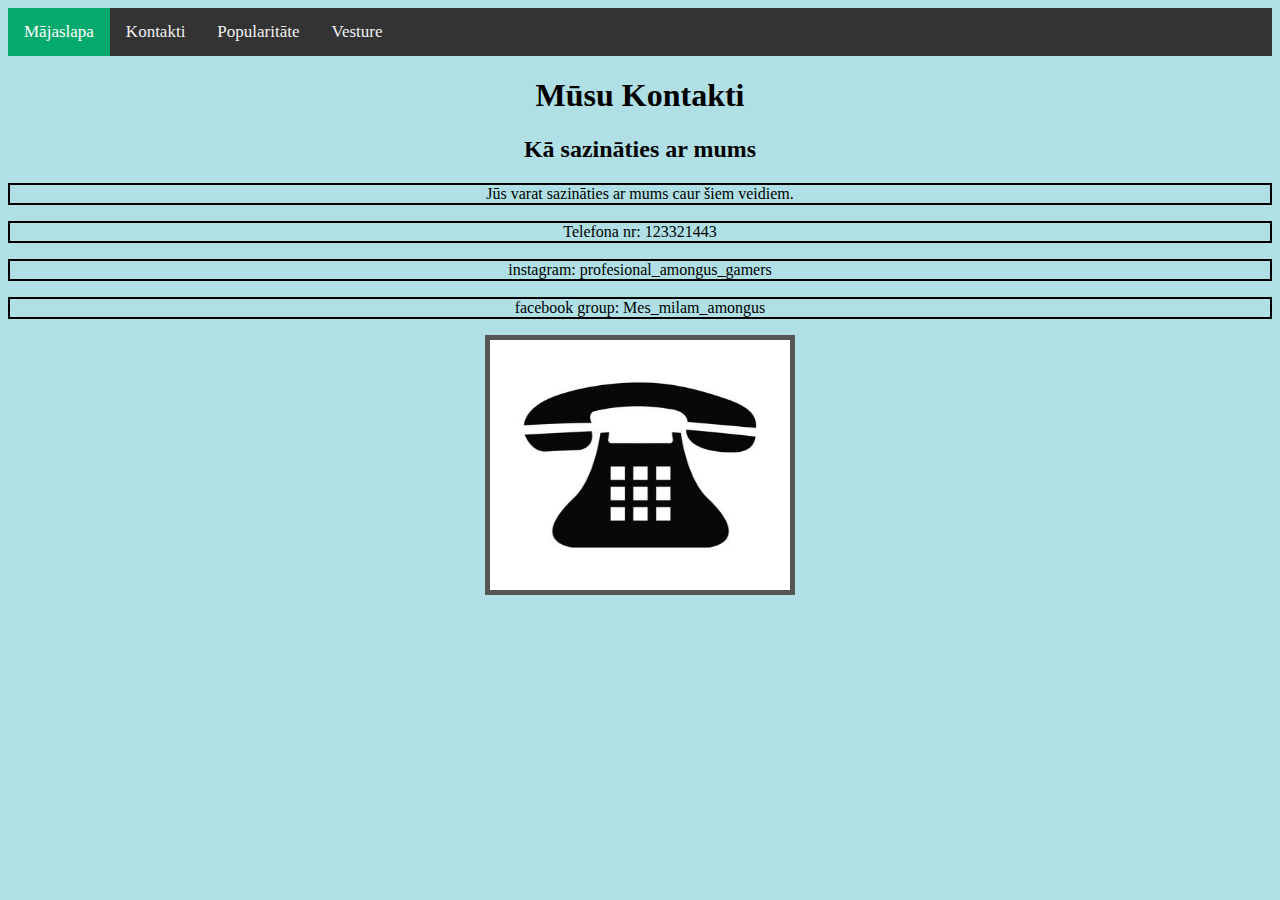
==== ManaLapa/kontakti.html @ 912ac874 "Add files via upload" ====
<!DOCTYPE html>
<html>

<head>
    <style>
        img {
  border: 5px solid #555;
}
         p.solid {border-style: solid;}
         h1 {text-align: center;}
 h2 {text-align: center;}
 p {text-align: center;}
 iframe {text-align: center;}
 img {text-align: center;}
    </style>
    <link href="style.css" rel="stylesheet" type="text/css" />
<title>between us</title>
</head>
<body>
    <div class="topnav">
        <a class="active" href="index.html">Mājaslapa</a>
        <a href="kontakti.html">Kontakti</a>
        <a href="popularitate.html">Popularitāte</a>
        <a href="Vesture.html">Vesture</a>
      </div>
    
<h1 class="solid">Mūsu Kontakti</h1>
<h2 class="solid">Kā sazināties ar mums</h2>

<p class="solid">
   Jūs varat sazināties ar mums caur šiem veidiem.
</p>
<p class="solid">
Telefona nr: 123321443
</p>
<p class="solid">
    instagram: profesional_amongus_gamers
    </p>
    <p class="solid">
       facebook group: Mes_milam_amongus
        </p>
<center>
<img src="telephone.jpg" alt="telefona simbols" style="width:300px;height:250px;">
</center>
</body>
</html>
---- ManaLapa/style.css ----
body{
    background-color:powderblue
  
}
.topnav {
    background-color: #333;
    overflow: hidden;
  }
  
  /* Style the links inside the navigation bar */
  .topnav a {
    float: left;
    color: #f2f2f2;
    text-align: center;
    padding: 14px 16px;
    text-decoration: none;
    font-size: 17px;
  }
  
  /* Change the color of links on hover */
  .topnav a:hover {
    background-color: #ddd;
    color: black;
  }
  
  /* Add a color to the active/current link */
  .topnav a.active {
    background-color: #04AA6D;
    color: white;
  }
.solid{
  border:2px black;
}
.container {
  display: grid;
  align-items: center; 
  grid-template-columns: 1fr 1fr 1fr;
  column-gap: 5px;
 }
 
 img {
   max-width: 100%;
   max-height:100%;
 }
 
 .text {
   font-size: 19px;
 }
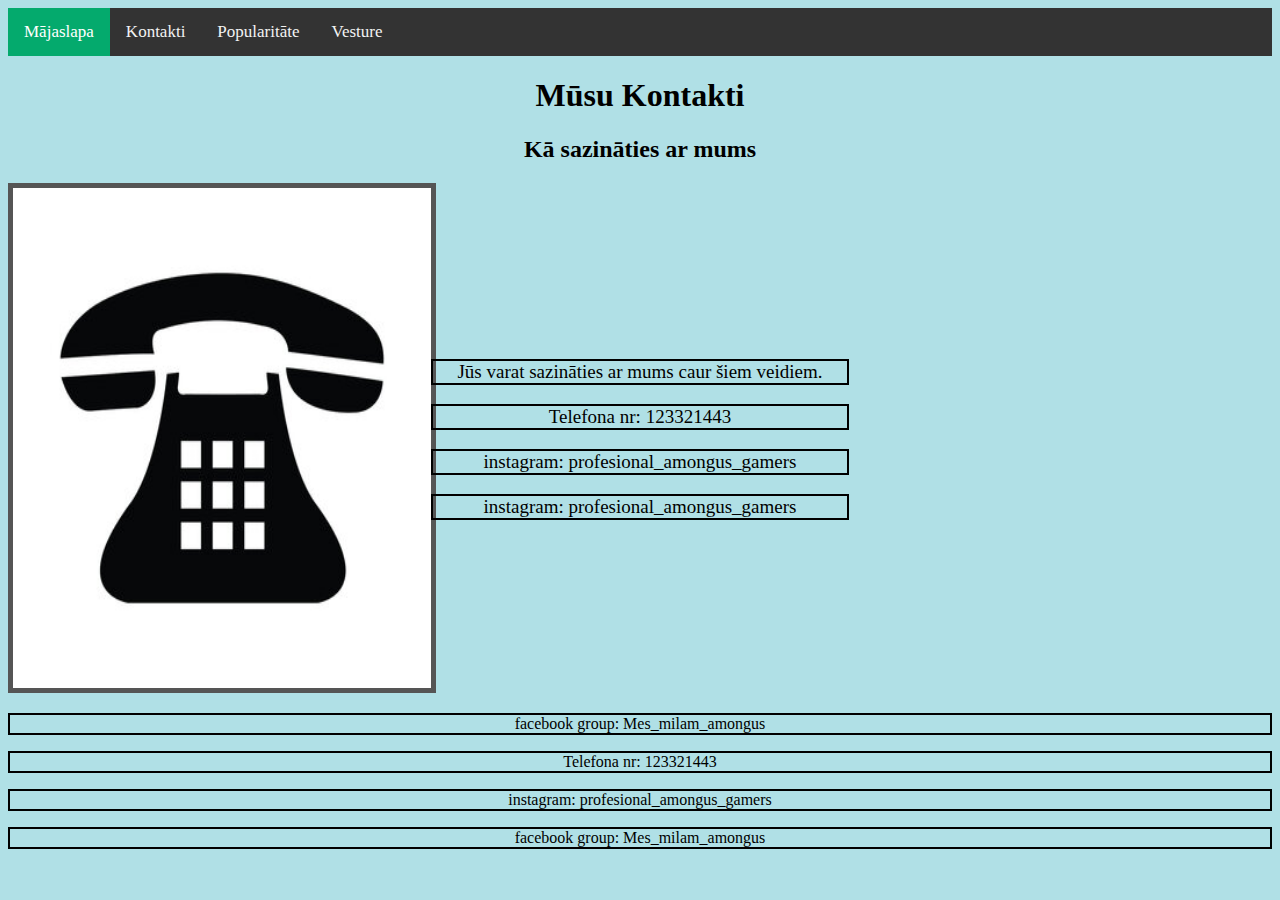
==== commit f4defaae: "Among_us" ====
--- a/ManaLapa/kontakti.html
+++ b/ManaLapa/kontakti.html
@@ -27,8 +27,32 @@
 <h1 class="solid">Mūsu Kontakti</h1>
 <h2 class="solid">Kā sazināties ar mums</h2>
 
+<div class="container">
+    <div class="image">
+       
+      <img src="telephone.jpg" alt="telefons" style="width:700px;height:500px;">
+    
+    </div>
+    <div class="text">
+        
+        <p class="solid">
+            Jūs varat sazināties ar mums caur šiem veidiem.
+        </p>
+    
+        <p class="solid">
+            Telefona nr: 123321443
+            </p>
+            <p class="solid" >
+                instagram: profesional_amongus_gamers
+        </p>
+        <p class="solid" >
+            instagram: profesional_amongus_gamers
+    </p>
+    </div>
+  </div>
+
 <p class="solid">
-   Jūs varat sazināties ar mums caur šiem veidiem.
+    facebook group: Mes_milam_amongus
 </p>
 <p class="solid">
 Telefona nr: 123321443
@@ -39,8 +63,6 @@
     <p class="solid">
        facebook group: Mes_milam_amongus
         </p>
-<center>
-<img src="telephone.jpg" alt="telefona simbols" style="width:300px;height:250px;">
-</center>
+
 </body>
 </html>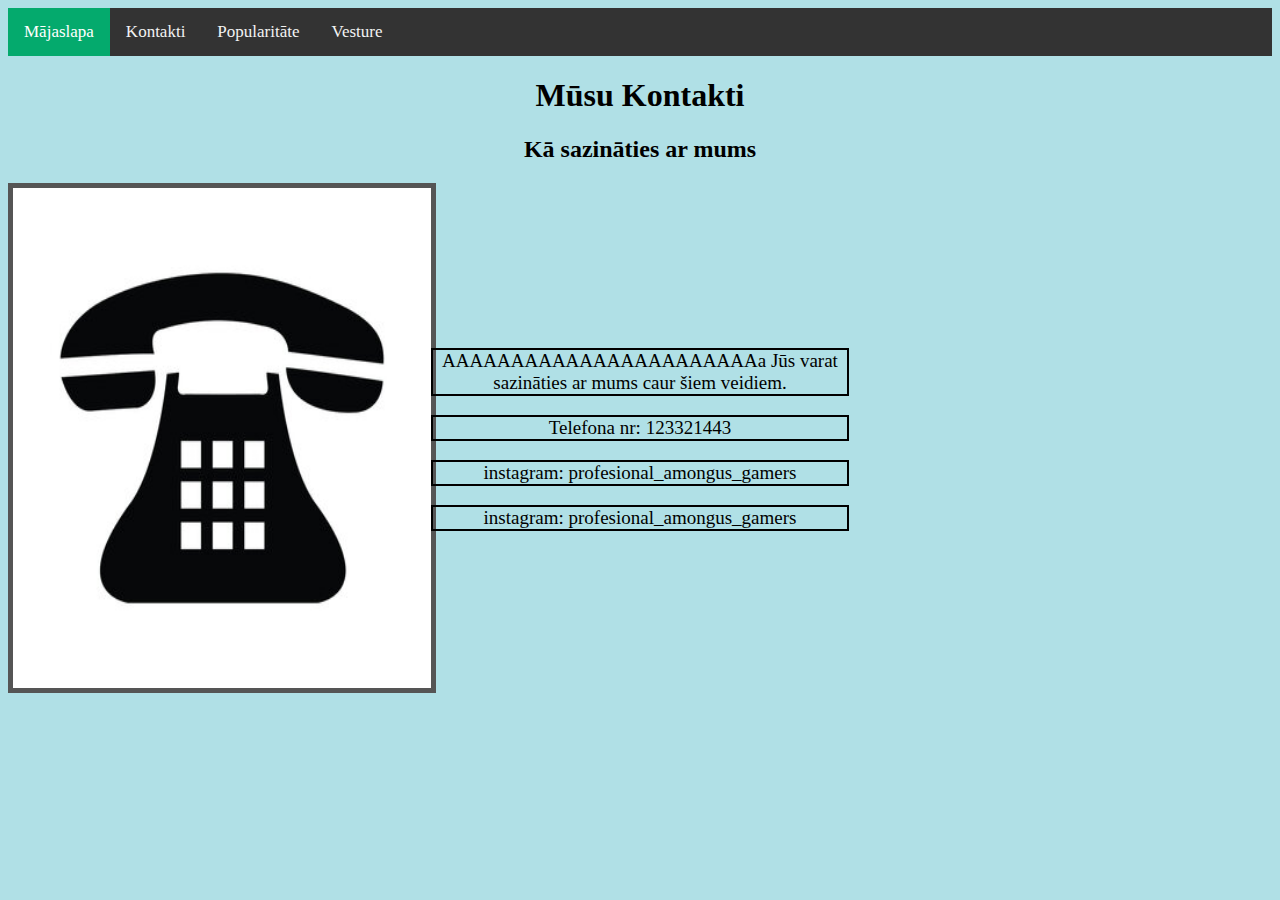
==== commit d3bb93a2: "2. updaic" ====
--- a/ManaLapa/kontakti.html
+++ b/ManaLapa/kontakti.html
@@ -3,6 +3,9 @@
 
 <head>
     <style>
+        .text {
+   font-size: 30px;
+ }
         img {
   border: 5px solid #555;
 }
@@ -36,7 +39,7 @@
     <div class="text">
         
         <p class="solid">
-            Jūs varat sazināties ar mums caur šiem veidiem.
+          AAAAAAAAAAAAAAAAAAAAAAAa  Jūs varat sazināties ar mums caur šiem veidiem.
         </p>
     
         <p class="solid">
@@ -51,18 +54,6 @@
     </div>
   </div>
 
-<p class="solid">
-    facebook group: Mes_milam_amongus
-</p>
-<p class="solid">
-Telefona nr: 123321443
-</p>
-<p class="solid">
-    instagram: profesional_amongus_gamers
-    </p>
-    <p class="solid">
-       facebook group: Mes_milam_amongus
-        </p>
 
 </body>
 </html>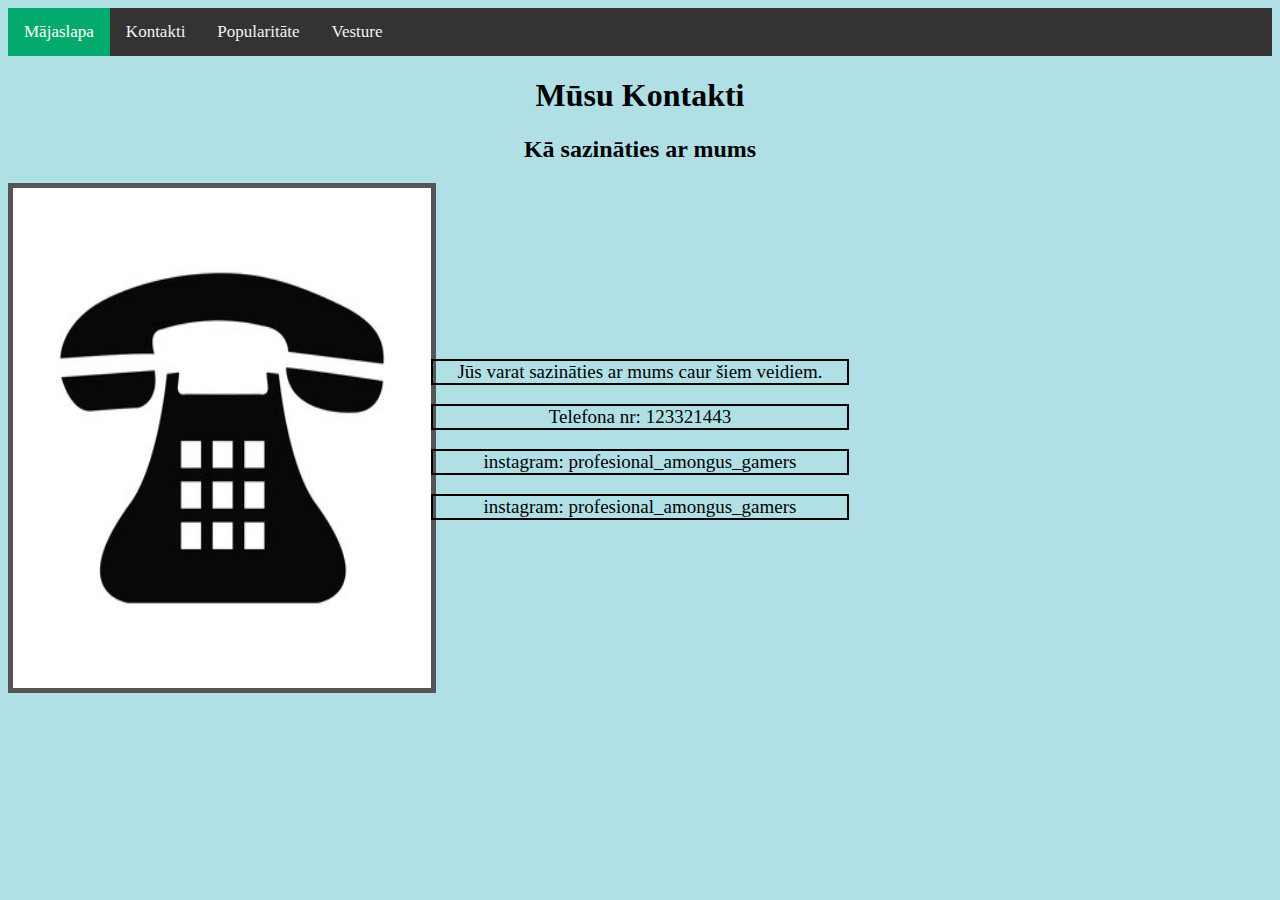
==== commit a569668d: "3." ====
--- a/ManaLapa/kontakti.html
+++ b/ManaLapa/kontakti.html
@@ -3,9 +3,7 @@
 
 <head>
     <style>
-        .text {
-   font-size: 30px;
- }
+        
         img {
   border: 5px solid #555;
 }
@@ -32,14 +30,14 @@
 
 <div class="container">
     <div class="image">
-       
+        <center>
       <img src="telephone.jpg" alt="telefons" style="width:700px;height:500px;">
-    
+    </center>
     </div>
     <div class="text">
         
         <p class="solid">
-          AAAAAAAAAAAAAAAAAAAAAAAa  Jūs varat sazināties ar mums caur šiem veidiem.
+            Jūs varat sazināties ar mums caur šiem veidiem.
         </p>
     
         <p class="solid">
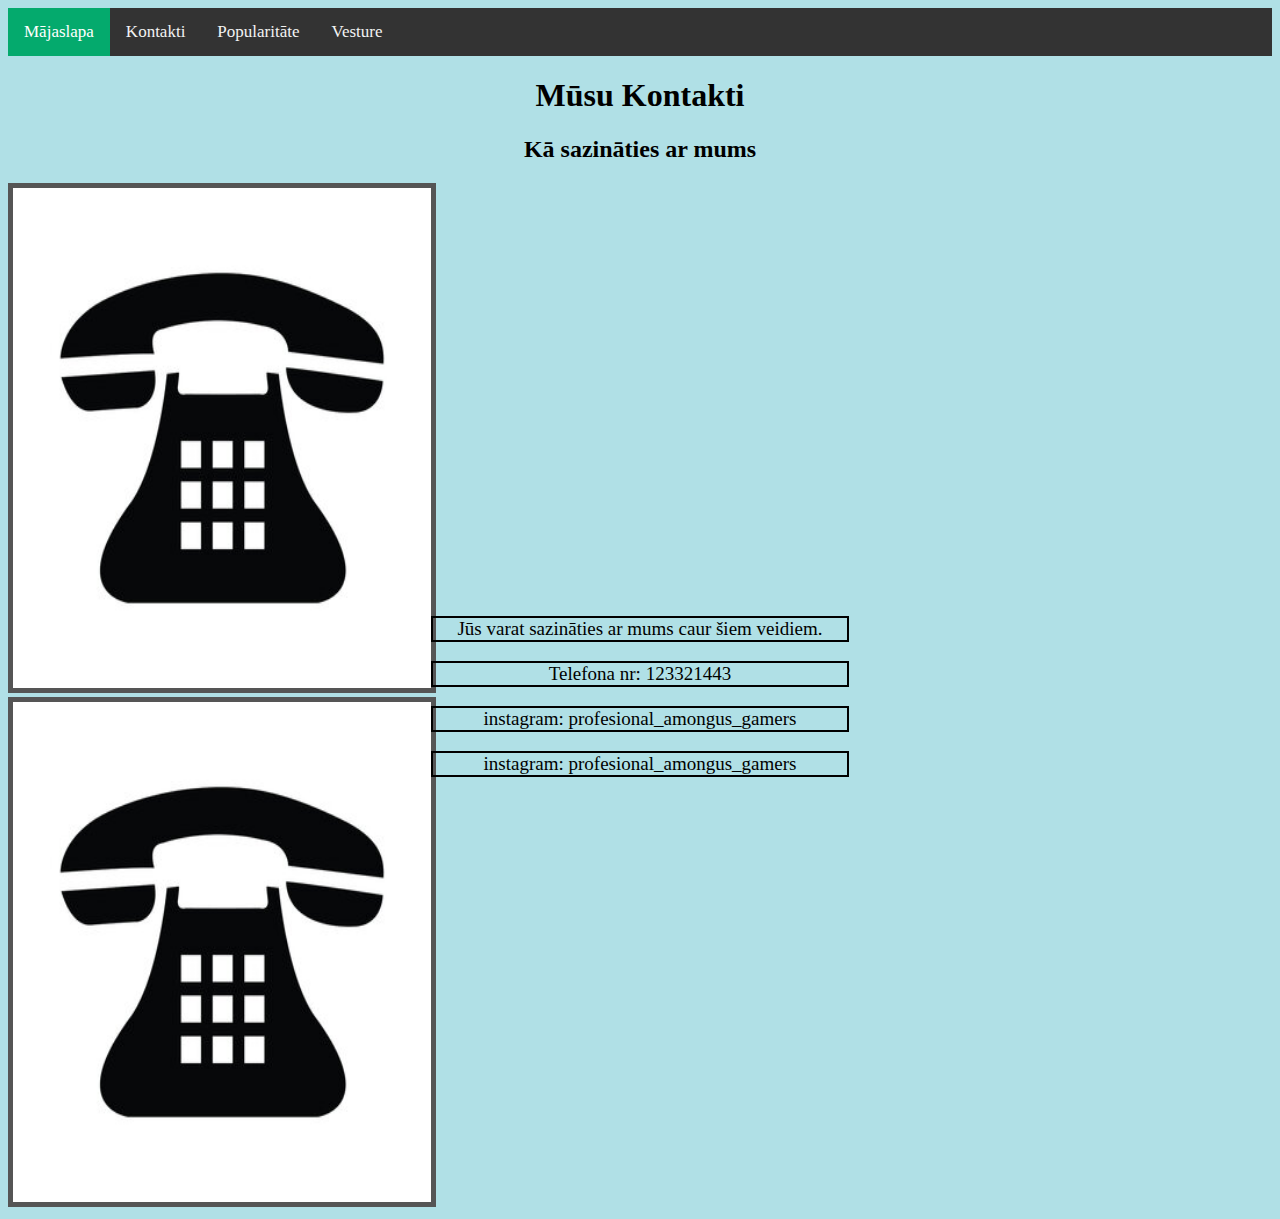
==== commit faf76e67: "Update kontakti.html" ====
--- a/ManaLapa/kontakti.html
+++ b/ManaLapa/kontakti.html
@@ -32,6 +32,7 @@
     <div class="image">
         <center>
       <img src="telephone.jpg" alt="telefons" style="width:700px;height:500px;">
+      <img src="telephone.jpg" alt="telefons" style="width:700px;height:500px;">
     </center>
     </div>
     <div class="text">
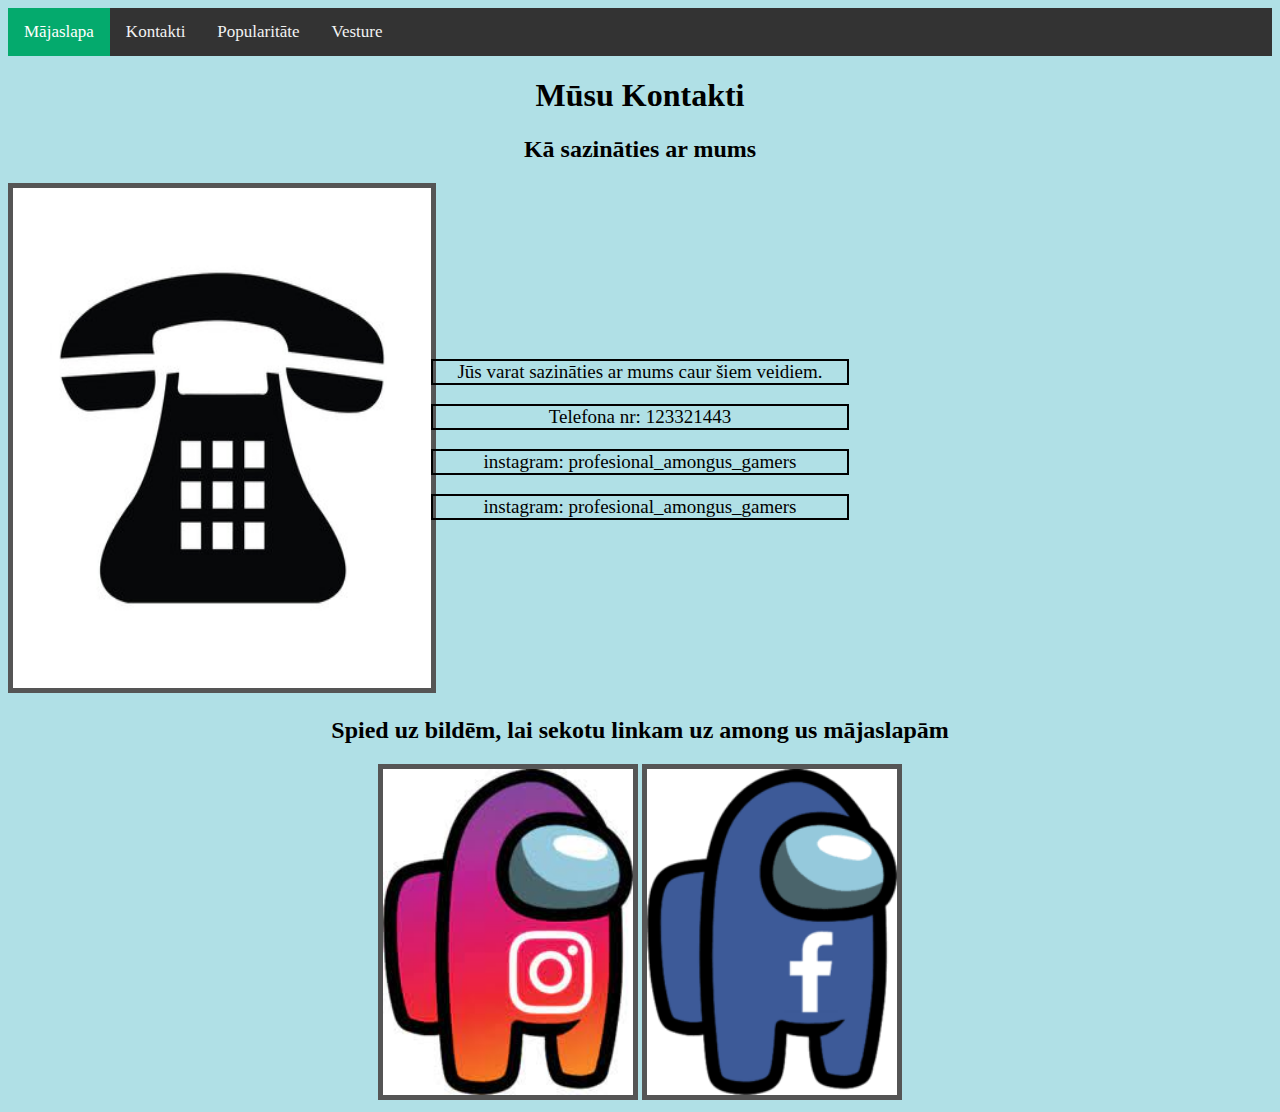
==== commit cece6ca3: "Update kontakti.html" ====
--- a/ManaLapa/kontakti.html
+++ b/ManaLapa/kontakti.html
@@ -32,7 +32,7 @@
     <div class="image">
         <center>
       <img src="telephone.jpg" alt="telefons" style="width:700px;height:500px;">
-      <img src="telephone.jpg" alt="telefons" style="width:700px;height:500px;">
+     
     </center>
     </div>
     <div class="text">
@@ -52,6 +52,13 @@
     </p>
     </div>
   </div>
+  <h2>
+    Spied uz bildēm, lai sekotu linkam uz among us mājaslapām
+</h2>  
+<center>
+<img src="instagram.jpg" alt="telefons" style="width:250px;height:300x;">
+  <img src="facebook.png" alt="telefons" style="width:250px;height:300x;">
+</center>
 
 
 </body>
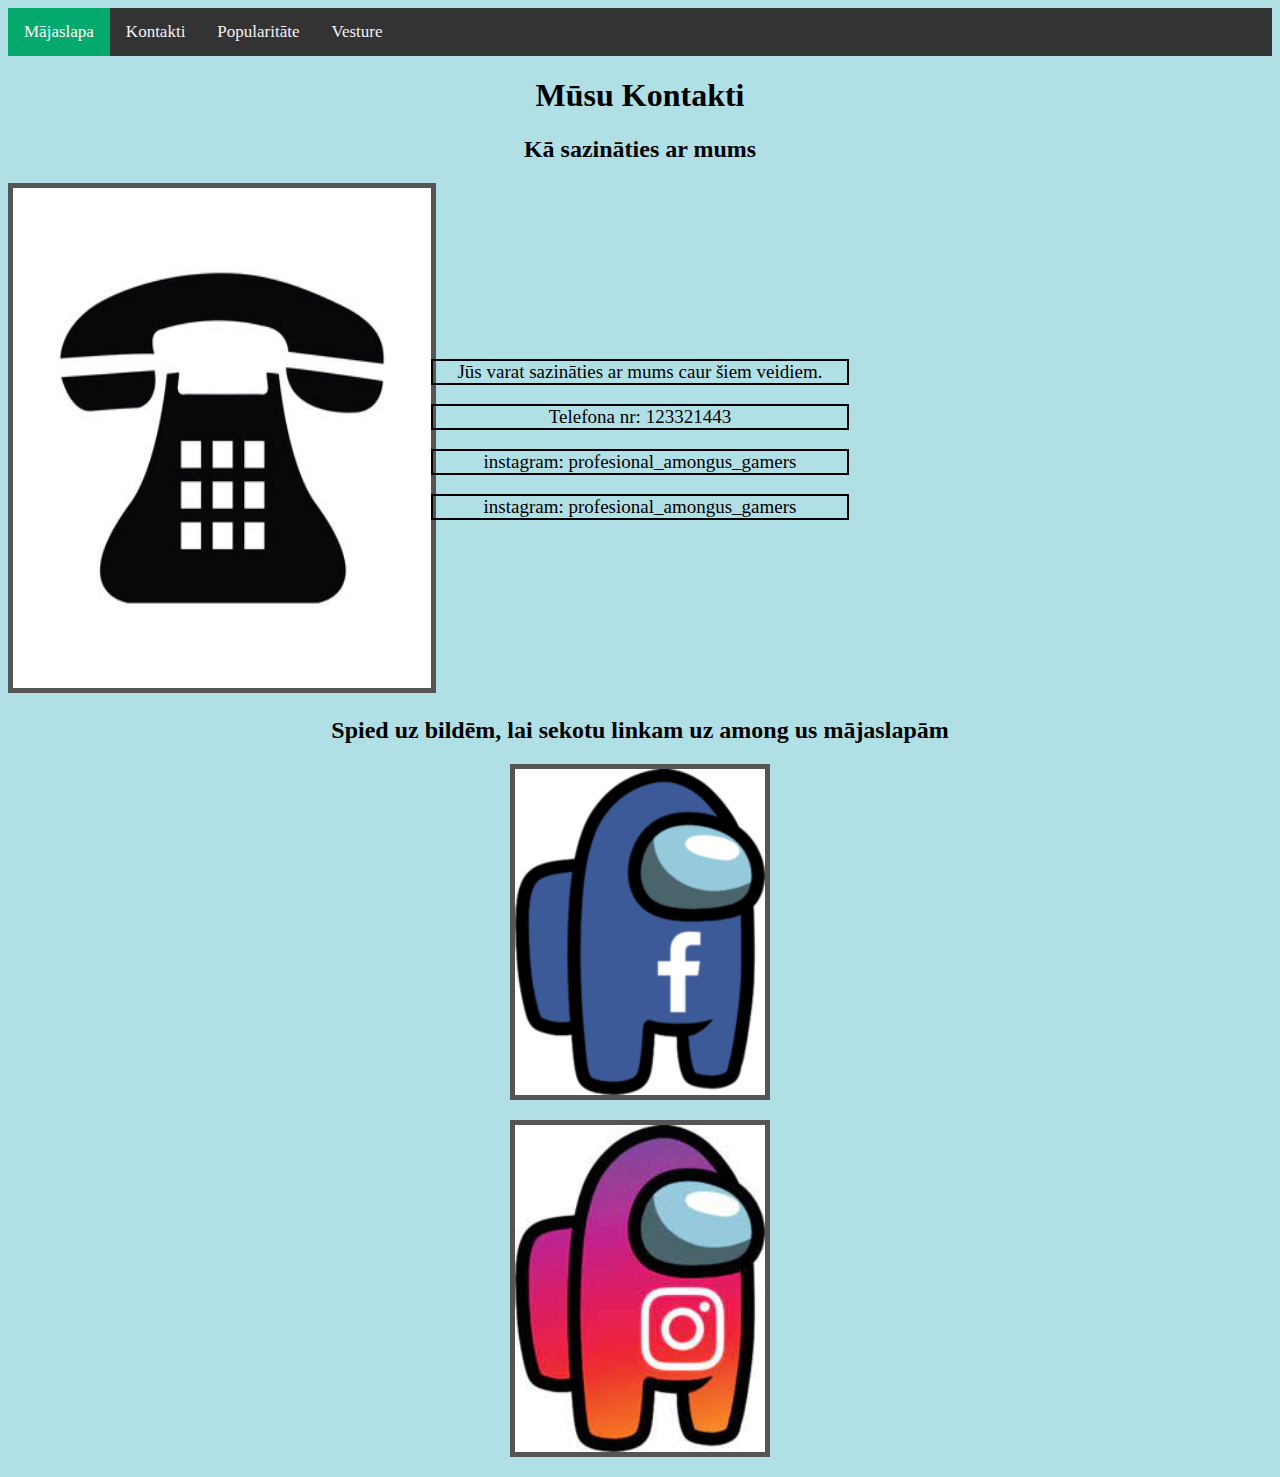
==== commit b86ef8db: "Update kontakti.html" ====
--- a/ManaLapa/kontakti.html
+++ b/ManaLapa/kontakti.html
@@ -56,8 +56,12 @@
     Spied uz bildēm, lai sekotu linkam uz among us mājaslapām
 </h2>  
 <center>
-<img src="instagram.jpg" alt="telefons" style="width:250px;height:300x;">
-  <img src="facebook.png" alt="telefons" style="width:250px;height:300x;">
+  <p><a href="https://www.facebook.com/groups/271562210923746/">
+<img src="facebook.png" alt="telefons" style="width:250px;height:300x;">
+</a></p>
+<p><a href="https://www.instagram.com/innerslothdevs/"></a>
+  <img src="instagram.jpg" alt="telefons" style="width:250px;height:300x;">
+</a></p>
 </center>
 
 
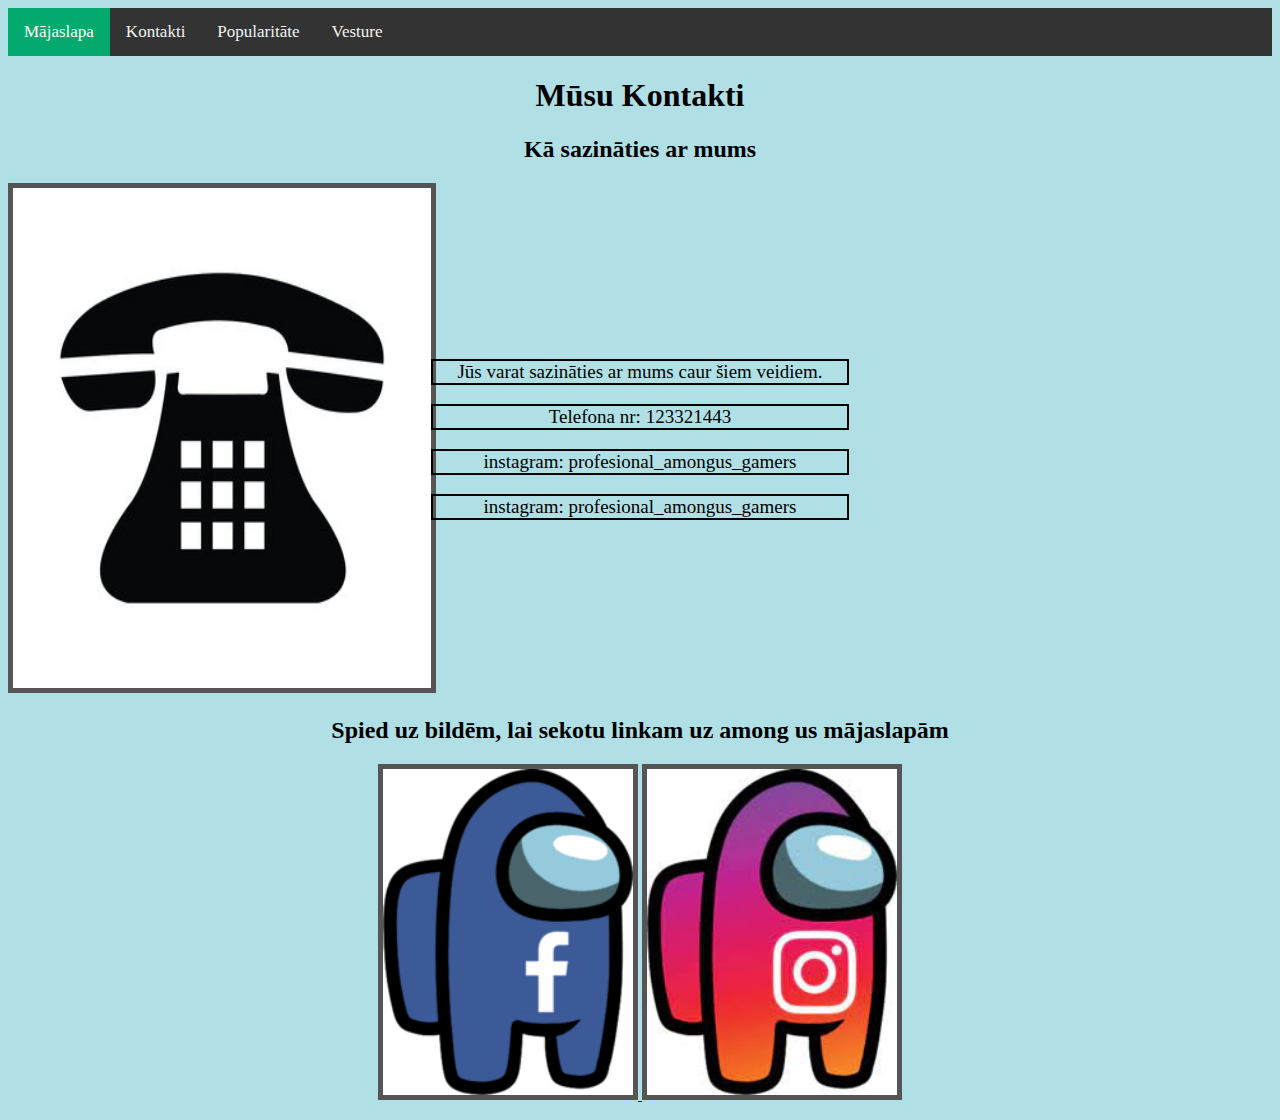
==== commit d1957593: "Update kontakti.html" ====
--- a/ManaLapa/kontakti.html
+++ b/ManaLapa/kontakti.html
@@ -58,8 +58,8 @@
 <center>
   <p><a href="https://www.facebook.com/groups/271562210923746/">
 <img src="facebook.png" alt="telefons" style="width:250px;height:300x;">
-</a></p>
-<p><a href="https://www.instagram.com/innerslothdevs/"></a>
+</a>
+<a href="https://www.instagram.com/innerslothdevs/">
   <img src="instagram.jpg" alt="telefons" style="width:250px;height:300x;">
 </a></p>
 </center>
